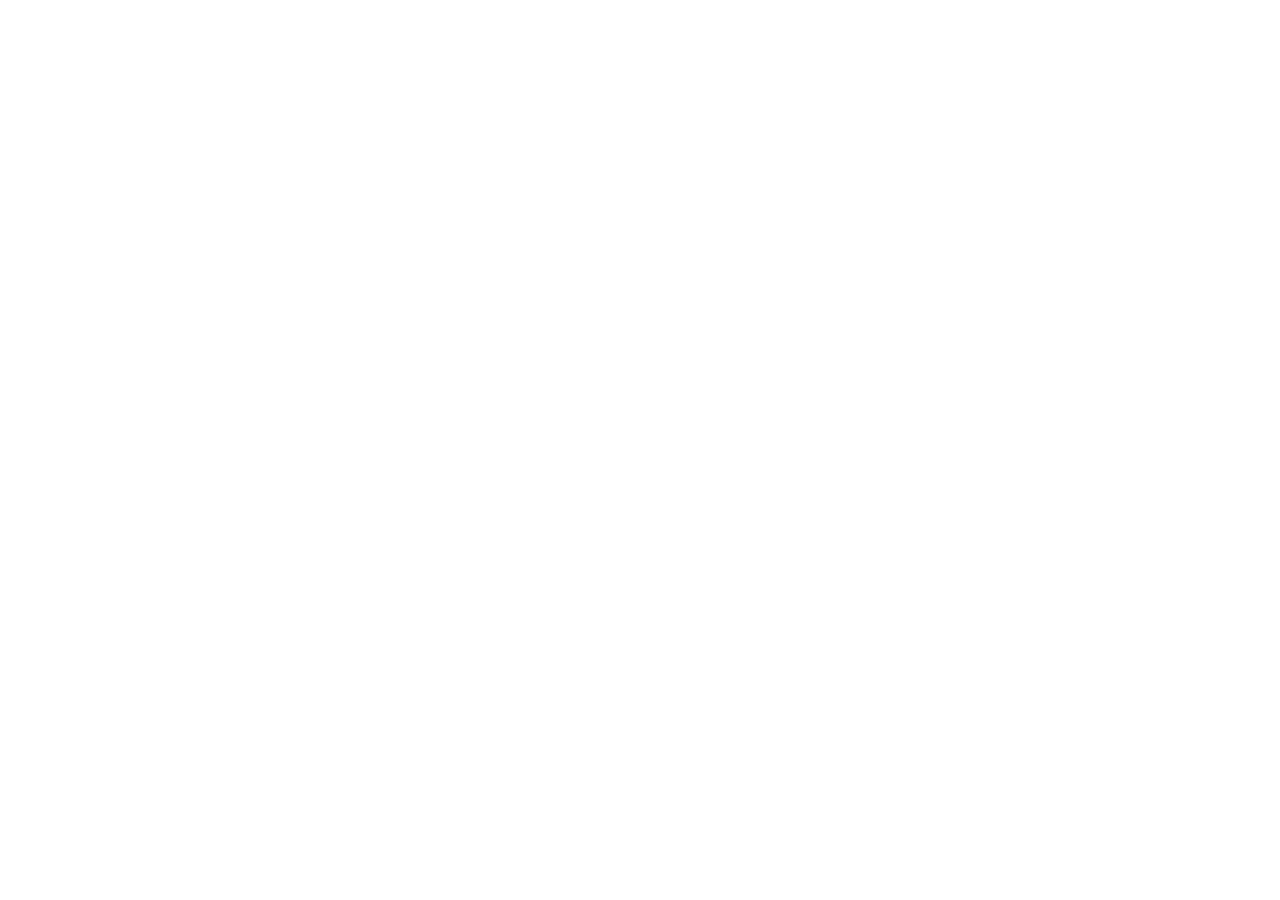
==== flexbox/index.html @ f48d88ca "flexboz" ====
<!DOCTYPE html>
<html lang="pt-br">
<head>
    <meta charset="UTF-8">
    <meta name="viewport" content="width=device-width, initial-scale=1.0">
    <link rel="stylesheet" href="style.css">
    <title>Flex Box</title>
</head>
<body>

    
    
</body>
</html>
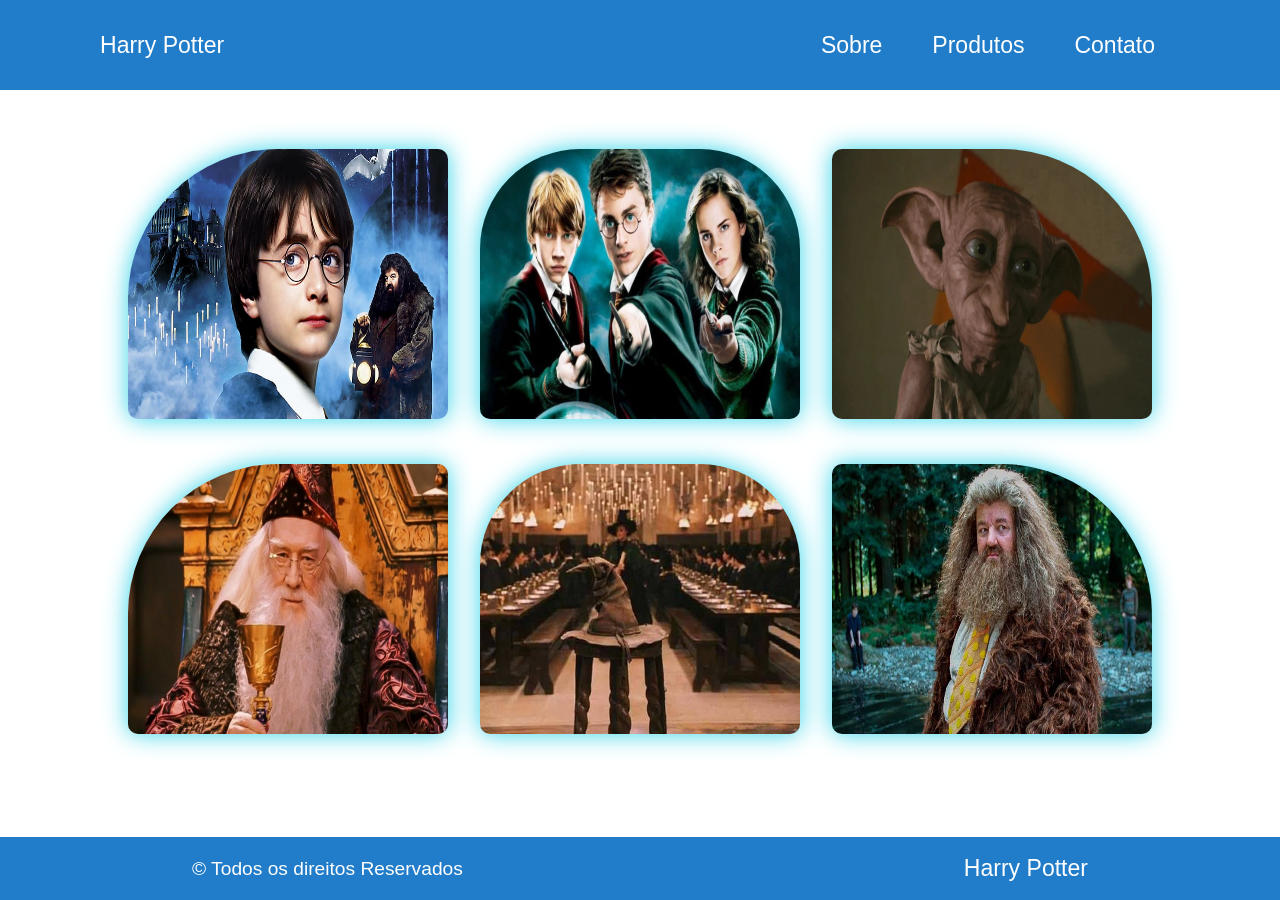
==== commit 06129cf3: "harry potter" ====
--- a/flexbox/index.html
+++ b/flexbox/index.html
@@ -8,7 +8,31 @@
 </head>
 <body>
 
-    
+    <header>
+        <span>Harry Potter</span>
+        <nav>
+            <ul>
+                <li><a href="#">Sobre</a></li>
+                <li><a href="#">Produtos</a></li>
+                <li><a href="#">Contato</a></li>
+            </ul>
+        </nav>
+    </header>
+    <main>
+        <article>
+            <section><img src="img/harrypotter.jpg" alt="Harry Potter" class="imgs-esquerda"></section>
+            <section><img src="img/harry_potter_div_warner.jpg" alt=" Harry, Ronnie e Hermione" > </section>
+            <section><img src="img/dobby-capa.jpg" alt="Dobby" class="imgs-direita"></section>
+            <section><img src="img/dumbledore_2.jpg" alt="Dumbledore" class="imgs-esquerda"></section>
+            <section><img src="img/chapeu-seletor.jpg" alt="Chapeu Seletor"></section>
+            <section><img src="img/hagrid.jpg" alt="Hagrid" class="imgs-direita "></section>
+        </article>
+    </main>
+    <footer>
+        
+        <p>&copy; Todos os direitos Reservados</p>
+        <span>Harry Potter</span>
+    </footer>
     
 </body>
 </html>
--- a/flexbox/style.css
+++ b/flexbox/style.css
@@ -0,0 +1,92 @@
+@import url('https://fonts.cdnfonts.com/css/harry-potter');
+
+*{
+    margin: 0;
+    padding: 0;
+    box-sizing: border-box;
+    font-family: 'Harry Potter', sans-serif;
+    font-size: 1.2rem;
+    
+}
+
+header{
+    width: 100vw;
+    height: 10vh;
+    background-color:#217cc9;
+    color: white;
+    display: flex;
+    justify-content: space-between;
+    align-items: center;
+    padding: 0 100px;
+}
+
+ul{ 
+    width: 30vw;
+    display: flex;
+    justify-content: space-around;    
+    list-style: none;
+}
+
+a{
+    color: white;
+    text-decoration: none;
+}
+
+img{
+    width: 25vw;
+    height: 30vh;
+    background-color: #D9D9D9;
+    display: flex;
+    justify-content: center;
+    align-items: center;
+    box-sizing: border-box;
+    box-shadow: 0px 0px 25px #33d4e9;
+    border-radius: 100px 100px 10px 10px;
+}
+.imgs-esquerda{
+
+    border-radius: 150px 10px 10px 10px;
+}
+.imgs-direita{
+    
+    border-radius: 10px 150px 10px 10px;
+    
+}
+
+article{
+    width: 80vw;
+    height: 70vh;
+    display: flex;
+    flex-wrap: wrap;
+    justify-content: space-between;
+}
+
+main{
+    display: flex;
+    align-items: center;
+    justify-content: center;
+    height: 83vh;
+}
+
+span:hover, a:hover{
+    font-weight: bold;
+    transform: scale(1.2);
+    color:  #efdf00;
+
+}
+
+footer{
+    width: 100vw;
+    height: 7vh;
+    background-color:#217cc9;
+    color: white;
+    display: flex;
+    justify-content: space-between;
+    align-items: center;
+    padding: 0 15vw;
+}
+
+p{
+    font-family: 'Trebuchet MS', 'Lucida Sans Unicode', 'Lucida Grande', 'Lucida Sans', Arial, sans-serif;
+    font-size: 1rem;
+}
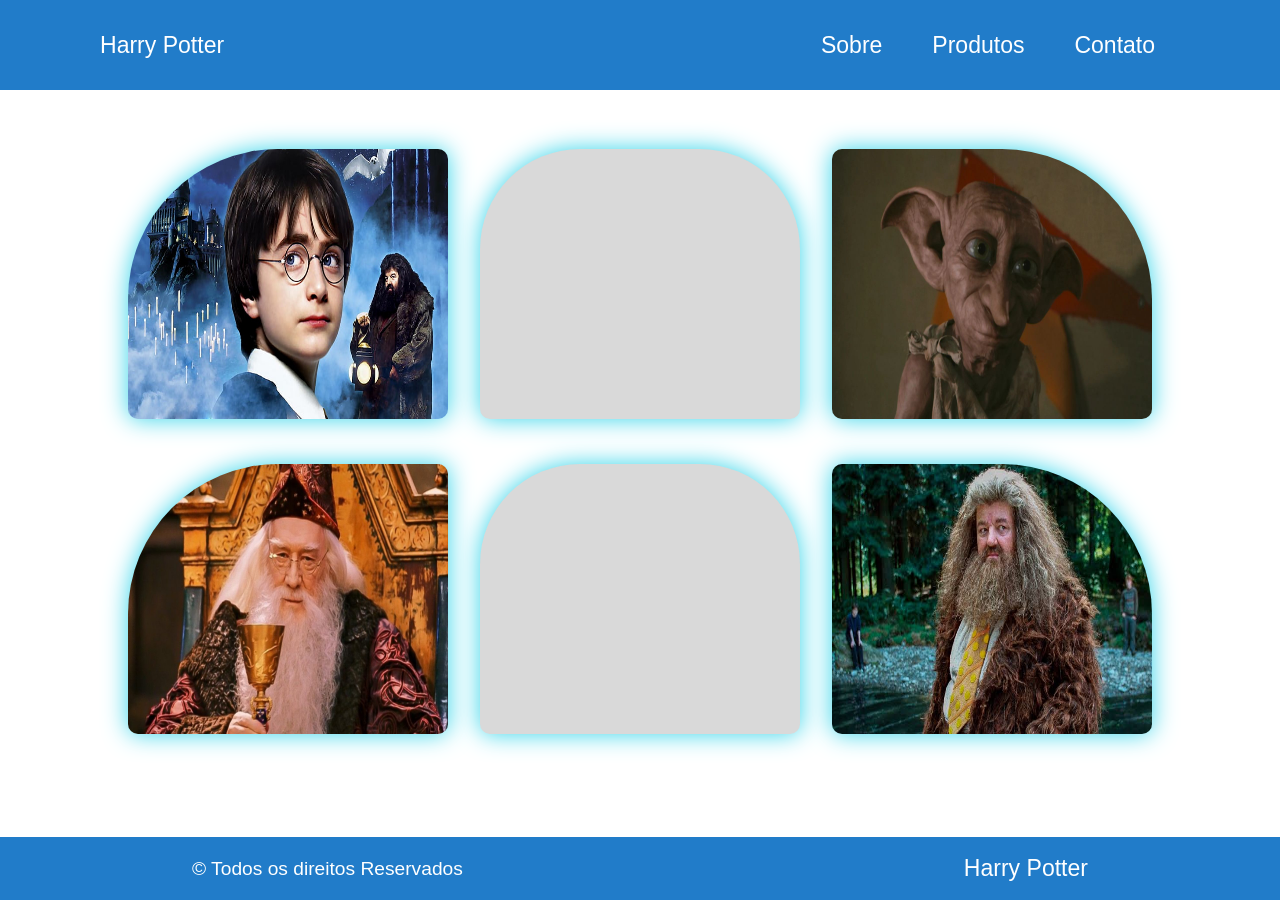
==== commit e4cc6282: "flexbox" ====
--- a/flexbox/index.html
+++ b/flexbox/index.html
@@ -21,10 +21,18 @@
     <main>
         <article>
             <section><img src="img/harrypotter.jpg" alt="Harry Potter" class="imgs-esquerda"></section>
-            <section><img src="img/harry_potter_div_warner.jpg" alt=" Harry, Ronnie e Hermione" > </section>
+            <section> 
+                
+                <iframe  src="https://www.youtube.com/embed/o9Y03GaOCuo?si=0ZqBfeGECV9cMPwA&amp;start=48" title="YouTube video player" frameborder="0" allow="accelerometer; autoplay; clipboard-write; encrypted-media; gyroscope; picture-in-picture; web-share" referrerpolicy="strict-origin-when-cross-origin" allowfullscreen></iframe>
+            
+            
+            </section>
             <section><img src="img/dobby-capa.jpg" alt="Dobby" class="imgs-direita"></section>
             <section><img src="img/dumbledore_2.jpg" alt="Dumbledore" class="imgs-esquerda"></section>
-            <section><img src="img/chapeu-seletor.jpg" alt="Chapeu Seletor"></section>
+            <section>
+
+                <iframe src="https://www.google.com/maps/embed?pb=!1m18!1m12!1m3!1d3839.143891425149!2d-47.89081816816892!3d-15.796365026976675!2m3!1f0!2f0!3f0!3m2!1i1024!2i768!4f13.1!3m3!1m2!1s0x935a3ae665464fb7%3A0x29d89d9adf83e13f!2sSenac%20Ennius%20Muniz!5e0!3m2!1spt-BR!2sbr!4v1793047497774!5m2!1spt-BR!2sbr" width="600" height="450" style="border:0;" allowfullscreen="" loading="lazy" referrerpolicy="strict-origin-when-cross-origin"></iframe>
+            </section>
             <section><img src="img/hagrid.jpg" alt="Hagrid" class="imgs-direita "></section>
         </article>
     </main>
--- a/flexbox/style.css
+++ b/flexbox/style.css
@@ -32,7 +32,7 @@
     text-decoration: none;
 }
 
-img{
+img, iframe{
     width: 25vw;
     height: 30vh;
     background-color: #D9D9D9;
@@ -43,6 +43,9 @@
     box-shadow: 0px 0px 25px #33d4e9;
     border-radius: 100px 100px 10px 10px;
 }
+
+
+
 .imgs-esquerda{
 
     border-radius: 150px 10px 10px 10px;
